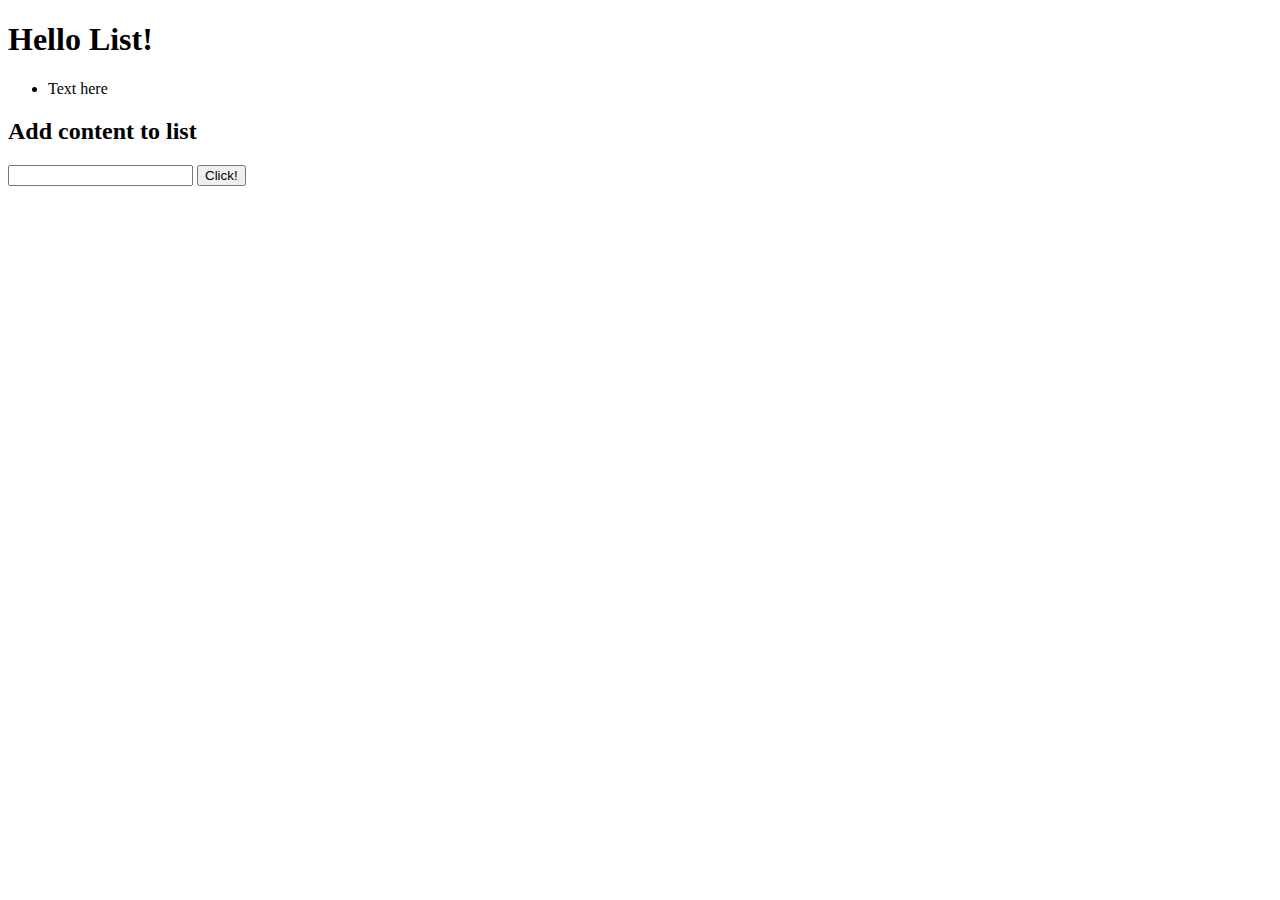
==== src/main/resources/templates/index.html @ 728ea14c "hello_list" ====
<!DOCTYPE html>
<html xmlns="http://www.w3.org/1999/xhtml" xmlns:th="http://www.thymeleaf.org">
<head>
    <title>Hello List!</title>
</head>

<body>
<h1>Hello List!</h1>

<!-- lisää toiminnallisuus listalla olevien arvojen listaamiseen tänne -->
<ul>
    <li th:each="item: ${list}" th:text="${item}">Text here</li>
</ul>

<!-- Älä koske alla olevaan lomakkeeseen, tutustumme
    tiedon lisäämiseen hieman myöhemmin -->
<h2>Add content to list</h2>

<form th:action="@{/}" method="POST">
    <input type="text" name="content" />
    <input type="submit" value="Click!" />
</form>
</body>
</html>
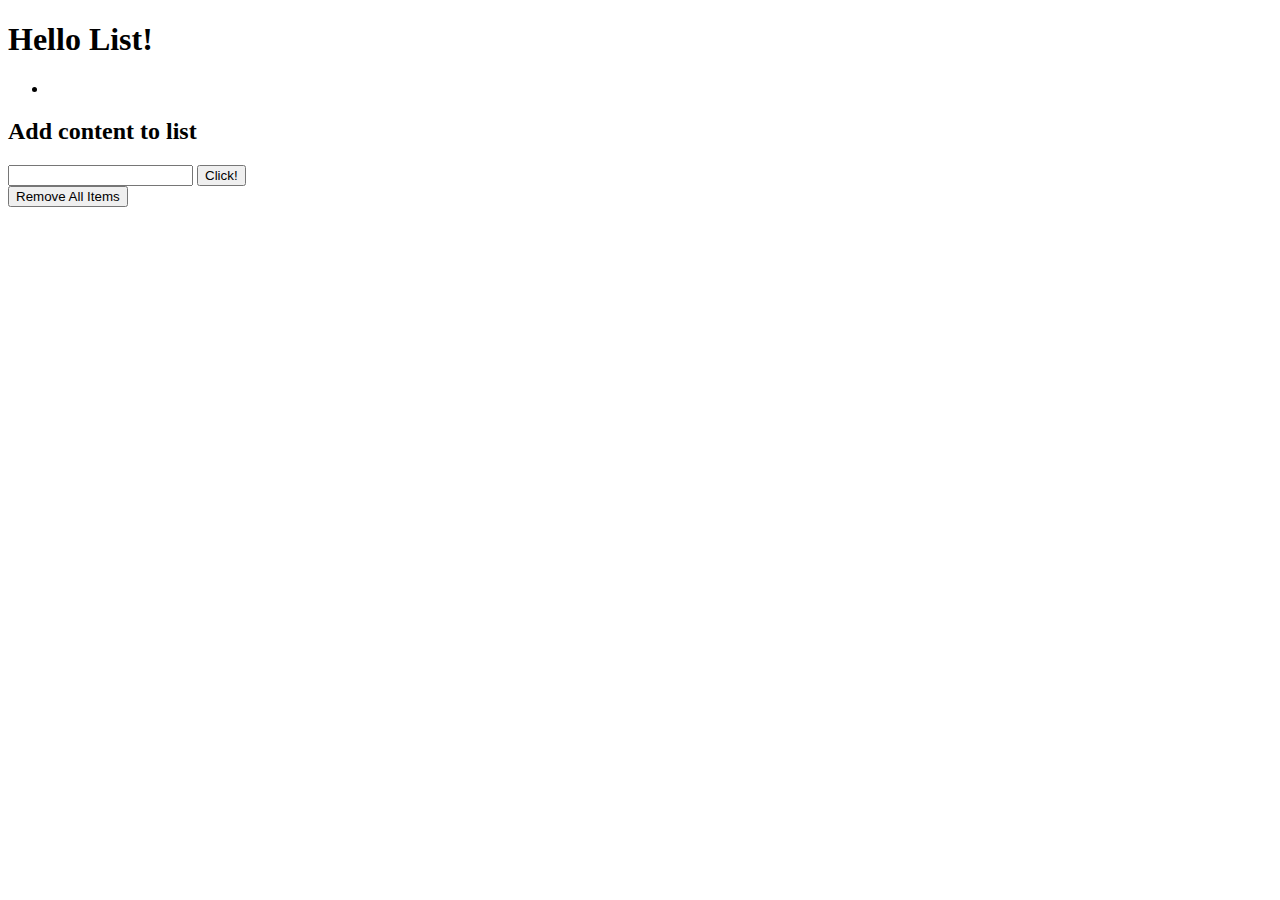
==== commit 2aadfeac: "add/removeContent" ====
--- a/src/main/resources/templates/index.html
+++ b/src/main/resources/templates/index.html
@@ -1,24 +1,28 @@
 <!DOCTYPE html>
 <html xmlns="http://www.w3.org/1999/xhtml" xmlns:th="http://www.thymeleaf.org">
-<head>
+  <head>
     <title>Hello List!</title>
-</head>
+  </head>
 
-<body>
-<h1>Hello List!</h1>
+  <body>
+    <h1>Hello List!</h1>
 
-<!-- lisää toiminnallisuus listalla olevien arvojen listaamiseen tänne -->
-<ul>
-    <li th:each="item: ${list}" th:text="${item}">Text here</li>
-</ul>
+    <!-- Displaying content from the database -->
+    <ul>
+      <li th:each="item: ${list}" th:text="${item.content}"></li>
+    </ul>
 
-<!-- Älä koske alla olevaan lomakkeeseen, tutustumme
-    tiedon lisäämiseen hieman myöhemmin -->
-<h2>Add content to list</h2>
+    <!-- Form for adding content to the list -->
+    <h2>Add content to list</h2>
 
-<form th:action="@{/}" method="POST">
-    <input type="text" name="content" />
-    <input type="submit" value="Click!" />
-</form>
-</body>
+    <form th:action="@{/}" method="POST">
+      <input type="text" name="content" />
+      <input type="submit" value="Click!" />
+    </form>
+
+    <!-- Button to remove all items -->
+    <form th:action="@{/remove/all}" method="post">
+      <button type="submit">Remove All Items</button>
+    </form>
+  </body>
 </html>
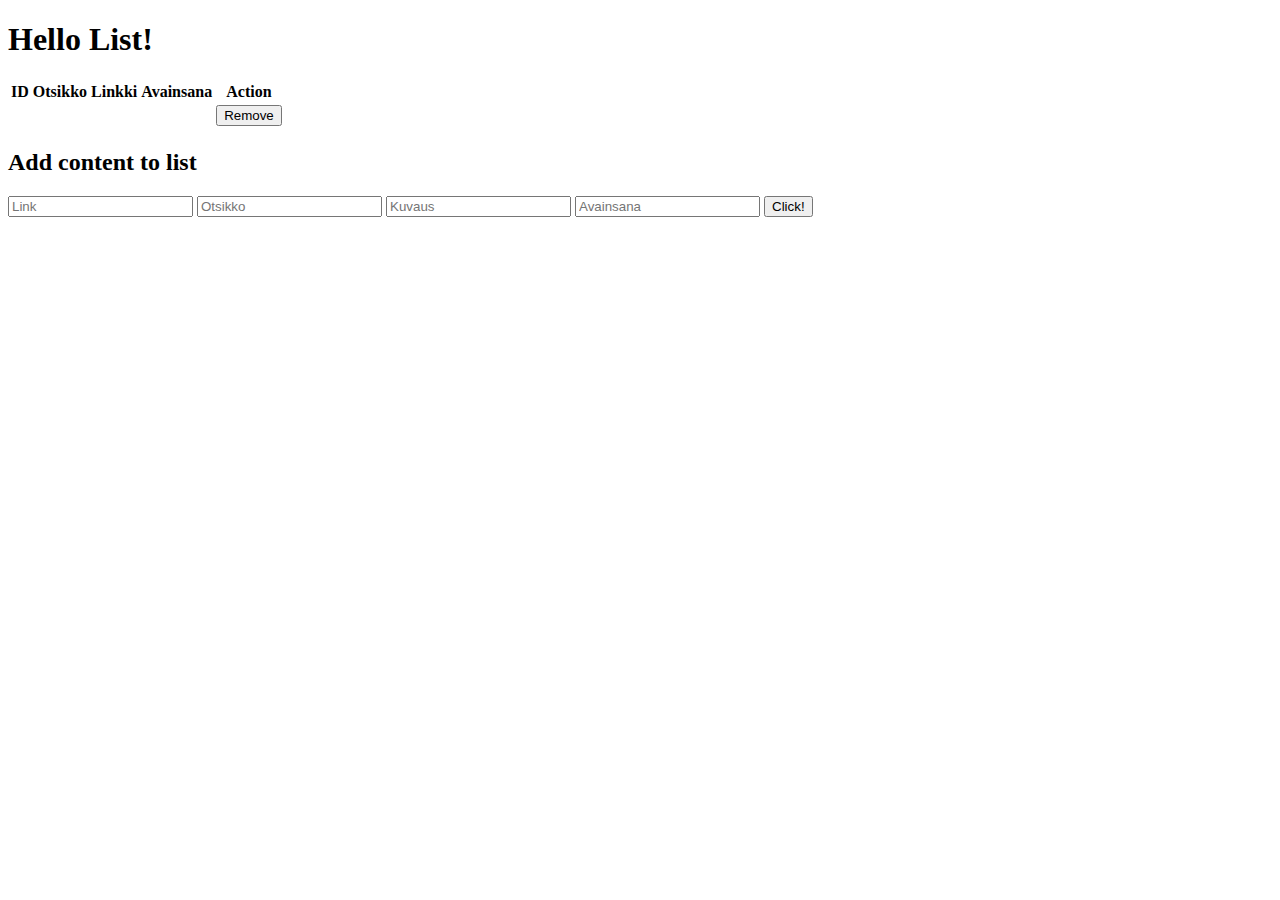
==== commit 9e806151: "linkki_as_kuvaus" ====
--- a/src/main/resources/templates/index.html
+++ b/src/main/resources/templates/index.html
@@ -2,27 +2,57 @@
 <html xmlns="http://www.w3.org/1999/xhtml" xmlns:th="http://www.thymeleaf.org">
   <head>
     <title>Hello List!</title>
+    <link rel="stylesheet" type="text/css" href="/css/styles.css" />
   </head>
 
   <body>
     <h1>Hello List!</h1>
 
-    <!-- Displaying content from the database -->
-    <ul>
-      <li th:each="item: ${list}" th:text="${item.content}"></li>
-    </ul>
+    <!-- Displaying content from the database in a table -->
+    <table>
+      <thead>
+        <tr>
+          <th>ID</th>
+          <th>Otsikko</th>
+          <th>Linkki</th>
+          <th>Avainsana</th>
+          <th>Action</th>
+        </tr>
+      </thead>
+      <tbody>
+        <tr th:each="item: ${list}">
+          <td th:text="${item.id}"></td>
+          <td th:text="${item.otsikko}"></td>
+          <td>
+            <a
+              th:href="${item.link}"
+              target="_blank"
+              th:text="${item.kuvaus}"
+            ></a>
+          </td>
+          <td th:text="${item.avainsana}"></td>
+          <td>
+            <form
+              th:action="@{'/remove/' + ${item.id}}"
+              method="post"
+              style="display: inline"
+            >
+              <button type="submit">Remove</button>
+            </form>
+          </td>
+        </tr>
+      </tbody>
+    </table>
 
     <!-- Form for adding content to the list -->
     <h2>Add content to list</h2>
 
     <form th:action="@{/}" method="POST">
-      <input type="text" name="content" />
+      <input type="text" name="link" placeholder="Link" />
+      <input type="text" name="otsikko" placeholder="Otsikko" />
+      <input type="text" name="kuvaus" placeholder="Kuvaus" />
+      <input type="text" name="avainsana" placeholder="Avainsana" />
       <input type="submit" value="Click!" />
-    </form>
-
-    <!-- Button to remove all items -->
-    <form th:action="@{/remove/all}" method="post">
-      <button type="submit">Remove All Items</button>
     </form>
   </body>
 </html>
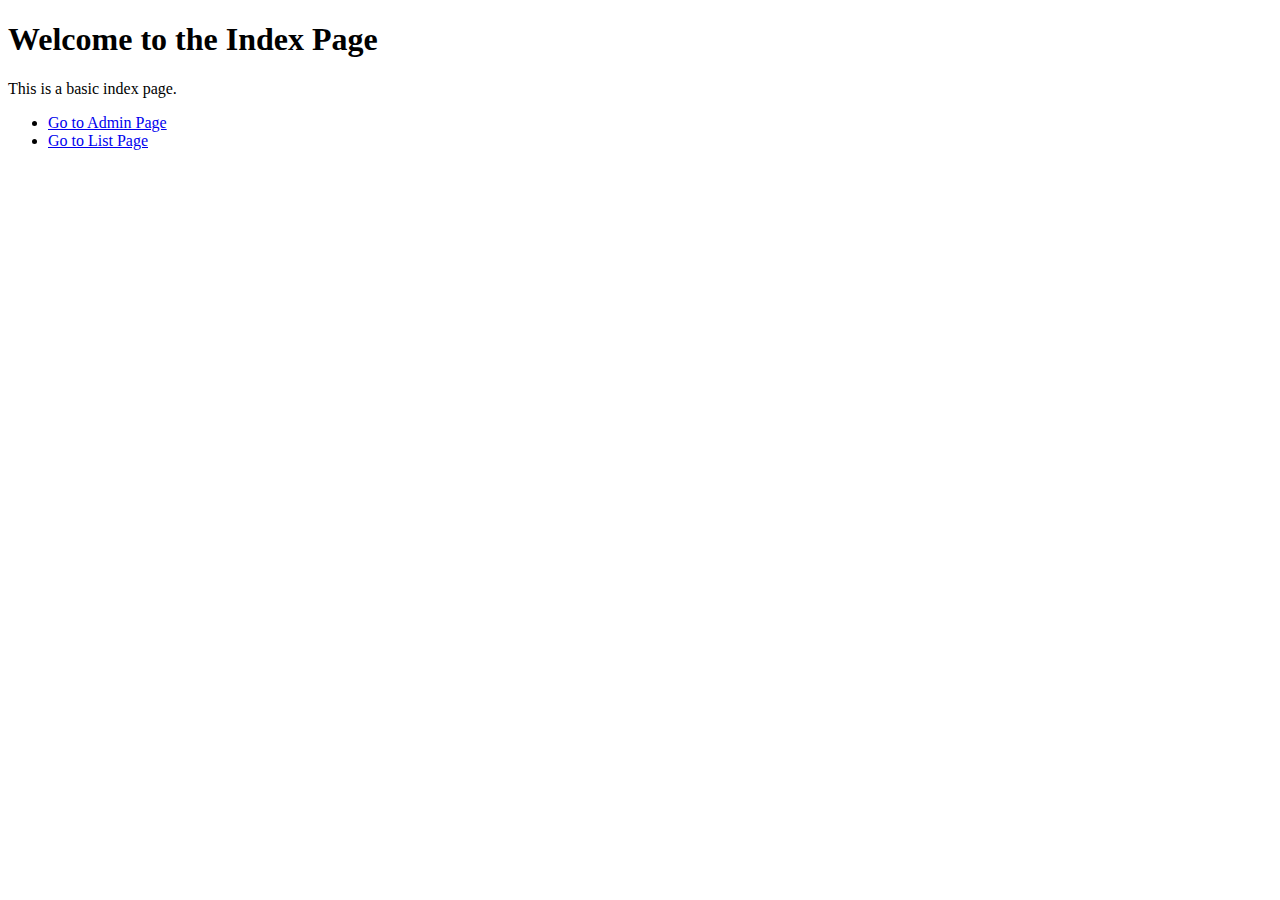
==== commit 8c6f78b4: "index,admin,list" ====
--- a/src/main/resources/templates/index.html
+++ b/src/main/resources/templates/index.html
@@ -1,58 +1,16 @@
 <!DOCTYPE html>
-<html xmlns="http://www.w3.org/1999/xhtml" xmlns:th="http://www.thymeleaf.org">
+<html lang="en">
   <head>
-    <title>Hello List!</title>
-    <link rel="stylesheet" type="text/css" href="/css/styles.css" />
+    <meta charset="UTF-8" />
+    <meta name="viewport" content="width=device-width, initial-scale=1.0" />
+    <title>Index Page</title>
   </head>
-
   <body>
-    <h1>Hello List!</h1>
-
-    <!-- Displaying content from the database in a table -->
-    <table>
-      <thead>
-        <tr>
-          <th>ID</th>
-          <th>Otsikko</th>
-          <th>Linkki</th>
-          <th>Avainsana</th>
-          <th>Action</th>
-        </tr>
-      </thead>
-      <tbody>
-        <tr th:each="item: ${list}">
-          <td th:text="${item.id}"></td>
-          <td th:text="${item.otsikko}"></td>
-          <td>
-            <a
-              th:href="${item.link}"
-              target="_blank"
-              th:text="${item.kuvaus}"
-            ></a>
-          </td>
-          <td th:text="${item.avainsana}"></td>
-          <td>
-            <form
-              th:action="@{'/remove/' + ${item.id}}"
-              method="post"
-              style="display: inline"
-            >
-              <button type="submit">Remove</button>
-            </form>
-          </td>
-        </tr>
-      </tbody>
-    </table>
-
-    <!-- Form for adding content to the list -->
-    <h2>Add content to list</h2>
-
-    <form th:action="@{/}" method="POST">
-      <input type="text" name="link" placeholder="Link" />
-      <input type="text" name="otsikko" placeholder="Otsikko" />
-      <input type="text" name="kuvaus" placeholder="Kuvaus" />
-      <input type="text" name="avainsana" placeholder="Avainsana" />
-      <input type="submit" value="Click!" />
-    </form>
+    <h1>Welcome to the Index Page</h1>
+    <p>This is a basic index page.</p>
+    <ul>
+      <li><a href="/admin">Go to Admin Page</a></li>
+      <li><a href="/list">Go to List Page</a></li>
+    </ul>
   </body>
 </html>
